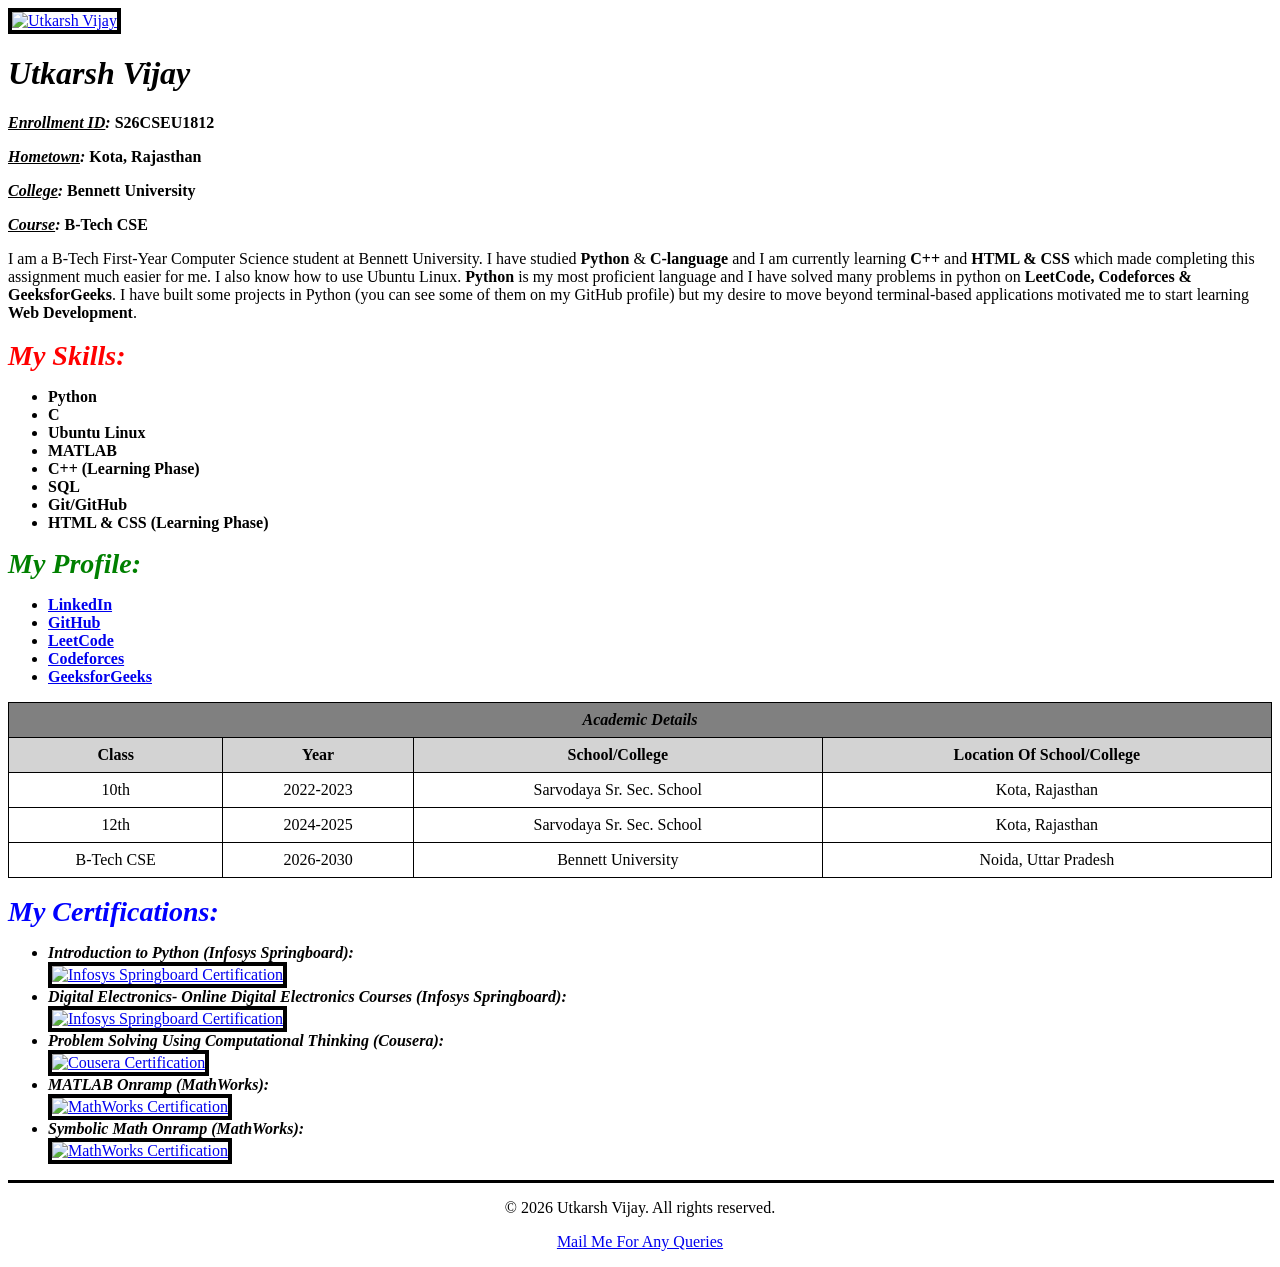
==== PortFolio-Concept/Utkarsh-PortFolio(Concept).html @ 400e9003 "Add portfolio concept HTML" ====
<!DOCTYPE html>
<html>
    <head>
        <meta charset="UTF-8">
        <title>Introduction</title>
    </head>
    <body>
        <a href="UtkarshVijay.jpg" target="_blank"><img src="UtkarshVijay.jpg" alt="Utkarsh Vijay" width="180" height="200" style="border: 4px solid black;"></a>
        <h1><b><I>Utkarsh Vijay</I></b></h1>
        <p><b><I><u>Enrollment ID</u>:</I> S26CSEU1812</b></p>
        <p><b><I><u>Hometown</u>:</I> Kota, Rajasthan</b></p>
        <p><b><I><u>College</u>:</I> Bennett University</b></p>
        <p><b><I><u>Course</u>:</I> B-Tech CSE</b></p>
        <p>I am a B-Tech First-Year Computer Science student at Bennett University. 
            I have studied <b>Python</b> & <b>C-language</b> and I am currently learning <b>C++</b> and <b>HTML & CSS</b> which made completing this assignment much easier for me.
            I also know how to use Ubuntu Linux.
            <b>Python</b> is my most proficient language and I have solved many problems in python on <b>LeetCode, Codeforces & GeeksforGeeks</b>.
            I have built some projects in Python (you can see some of them on my GitHub profile) but my desire to move beyond terminal-based applications motivated me to start learning <b>Web Development</b>.<br><br>
            <span style="font-size: 28px; color: red;"><b><I>My Skills:</I></b></span>
            <ul>
                <b><li>Python</li>
                <li>C</li>
                <li>Ubuntu Linux</li>
                <li>MATLAB</li>
                <li>C++ (Learning Phase)</li>
                <li>SQL</li>
                <li>Git/GitHub</li>
                <li>HTML & CSS (Learning Phase)</li></b>
            </ul>
            <span style="font-size: 28px; color: green;"><b><I>My Profile:</I></b></span>
            <ul>
                <b><li><a href="https://www.linkedin.com/in/utkarsh-vijay-00a5452b4/" target="_blank">LinkedIn</a></li>
                <li><a href="https://github.com/Kel1357" target="_blank">GitHub</a></li>
                <li><a href="https://leetcode.com/u/Utkarsh_online/" target="_blank">LeetCode</a></li>
                <li><a href="https://codeforces.com/profile/Utkarsh1_2_3" target="_blank">Codeforces</a></li>
                <li><a href="https://www.geeksforgeeks.org/profile/vijaym2jny?tab=activity" target="_blank">GeeksforGeeks</a></li></b>
            </ul>
            <table style="width: 100%; border: 1px solid black; border-collapse: collapse;">
                <tr>
                    <th colspan="4" style="text-align: center; padding: 8px; background-color:gray;"><b><I>Academic Details</I></b></th>
                </tr>
                <tr style="width: 100%; border: 1px solid black; border-collapse: collapse; text-align: center;">
                    <th style="padding: 8px; border: 1px solid black; background-color: lightgray;">Class</th>
                    <th style="padding: 8px; border: 1px solid black; background-color: lightgray;">Year</th>
                    <th style="padding: 8px; border: 1px solid black; background-color: lightgray;">School/College</th>
                    <th style="padding: 8px; border: 1px solid black; background-color: lightgray;">Location Of School/College</th>
                </tr>
                <tr style="width: 100%; border: 1px solid black; border-collapse: collapse; text-align: center;">
                    <td style="padding: 8px; border: 1px solid black;">10th</td>
                    <td style="padding: 8px; border: 1px solid black;">2022-2023</td>
                    <td style="padding: 8px; border: 1px solid black;">Sarvodaya Sr. Sec. School</td>
                    <td style="padding: 8px; border: 1px solid black;">Kota, Rajasthan</td>
                </tr>
                <tr style="width: 100%; border: 1px solid black; border-collapse: collapse; text-align: center;">
                    <td style="padding: 8px; border: 1px solid black;">12th</td>
                    <td style="padding: 8px; border: 1px solid black;">2024-2025</td>
                    <td style="padding: 8px; border: 1px solid black;">Sarvodaya Sr. Sec. School</td>
                    <td style="padding: 8px; border: 1px solid black;">Kota, Rajasthan</td>
                </tr>
                <tr style="width: 100%; border: 1px solid black; border-collapse: collapse; text-align: center;">
                    <td style="padding: 8px; border: 1px solid black;">B-Tech CSE</td>
                    <td style="padding: 8px; border: 1px solid black;">2026-2030</td>
                    <td style="padding: 8px; border: 1px solid black;">Bennett University</td>
                    <td style="padding: 8px; border: 1px solid black;">Noida, Uttar Pradesh</td>
                </tr>
            </table>
            <br>
            <span style="font-size: 28px; color: blue;"><b><I>My Certifications:</I></b></span>
            <ul>
                <li><b><I>Introduction to Python (Infosys Springboard):</I></b><br><a href="introduction_to_python.jpg" target="_blank"><img src="introduction_to_python.jpg" alt="Infosys Springboard Certification" width="200" height="150" style="border: 4px solid black;"></a></li>
                <li><b><I>Digital Electronics- Online Digital Electronics Courses (Infosys Springboard):</I></b><br><a href="digital_electronics.jpg" target="_blank"><img src="digital_electronics.jpg" alt="Infosys Springboard Certification" width="200" height="150" style="border: 4px solid black;"></a></li>
                <li><b><I>Problem Solving Using Computational Thinking (Cousera):</I></b><br><a href="problem_solving_computational_thinking.jpg" target="_blank"><img src="problem_solving_computational_thinking.jpg" alt="Cousera Certification" width="200" height="150" style="border: 4px solid black;"></a></li>
                <li><b><I>MATLAB Onramp (MathWorks):</I></b><br><a href="matlab_onramp.jpg" target="_blank"><img src="matlab_onramp.jpg" alt="MathWorks Certification" width="200" height="150" style="border: 4px solid black;"></a></li>
                <li><b><I>Symbolic Math Onramp (MathWorks):</I></b><br><a href="symbolic_math_onramp.jpg" target="_blank"><img src="symbolic_math_onramp.jpg" alt="MathWorks Certification" width="200" height="150" style="border: 4px solid black;"></a></li>
            </ul>
        </p>
    </body>
    <footer>
        <hr width="100%" size="3" color="black">
        <p style="text-align: center;">&copy; 2026 Utkarsh Vijay. All rights reserved.</p>
        <p style="text-align: center;"><a href="mailto:S26CSEU1812@bennett.edu.in">Mail Me For Any Queries</a></p>
    </footer>
</html>
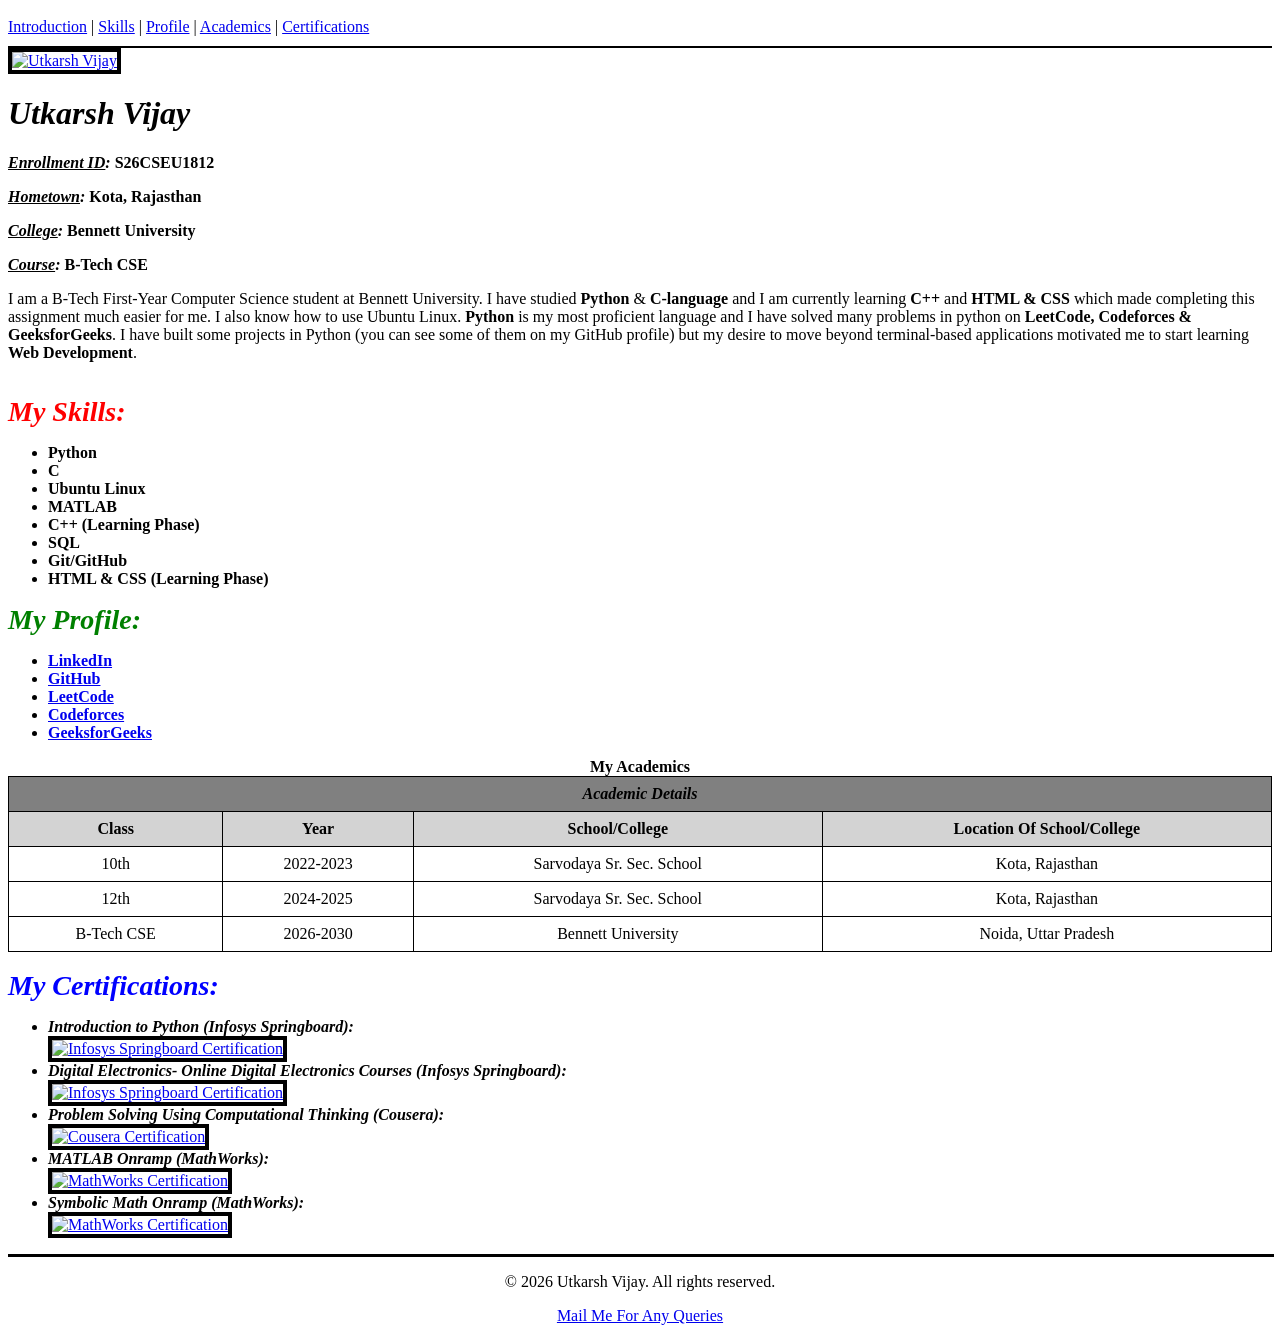
==== commit e7d2fa65: "Update portfolio HTML" ====
--- a/PortFolio-Concept/Utkarsh-PortFolio(Concept).html
+++ b/PortFolio-Concept/Utkarsh-PortFolio(Concept).html
@@ -3,10 +3,22 @@
     <head>
         <meta charset="UTF-8">
         <title>Introduction</title>
+        <style>
+        html{
+            scroll-behavior: smooth;
+        }
+        </style>
     </head>
     <body>
+        <nav style="position: sticky; top: 0; background-color: white; padding: 10px 0; border-bottom: 2px solid black; z-index: 100;">
+            <a href="#intro">Introduction</a> |
+            <a href="#skills">Skills</a> |
+            <a href="#profile">Profile</a> |
+            <a href="#academics">Academics</a> |
+            <a href="#certifications">Certifications</a>
+        </nav>
         <a href="UtkarshVijay.jpg" target="_blank"><img src="UtkarshVijay.jpg" alt="Utkarsh Vijay" width="180" height="200" style="border: 4px solid black;"></a>
-        <h1><b><I>Utkarsh Vijay</I></b></h1>
+        <h1 id="intro"><b><I>Utkarsh Vijay</I></b></h1>
         <p><b><I><u>Enrollment ID</u>:</I> S26CSEU1812</b></p>
         <p><b><I><u>Hometown</u>:</I> Kota, Rajasthan</b></p>
         <p><b><I><u>College</u>:</I> Bennett University</b></p>
@@ -16,68 +28,69 @@
             I also know how to use Ubuntu Linux.
             <b>Python</b> is my most proficient language and I have solved many problems in python on <b>LeetCode, Codeforces & GeeksforGeeks</b>.
             I have built some projects in Python (you can see some of them on my GitHub profile) but my desire to move beyond terminal-based applications motivated me to start learning <b>Web Development</b>.<br><br>
-            <span style="font-size: 28px; color: red;"><b><I>My Skills:</I></b></span>
-            <ul>
-                <b><li>Python</li>
-                <li>C</li>
-                <li>Ubuntu Linux</li>
-                <li>MATLAB</li>
-                <li>C++ (Learning Phase)</li>
-                <li>SQL</li>
-                <li>Git/GitHub</li>
-                <li>HTML & CSS (Learning Phase)</li></b>
-            </ul>
-            <span style="font-size: 28px; color: green;"><b><I>My Profile:</I></b></span>
-            <ul>
-                <b><li><a href="https://www.linkedin.com/in/utkarsh-vijay-00a5452b4/" target="_blank">LinkedIn</a></li>
-                <li><a href="https://github.com/Kel1357" target="_blank">GitHub</a></li>
-                <li><a href="https://leetcode.com/u/Utkarsh_online/" target="_blank">LeetCode</a></li>
-                <li><a href="https://codeforces.com/profile/Utkarsh1_2_3" target="_blank">Codeforces</a></li>
-                <li><a href="https://www.geeksforgeeks.org/profile/vijaym2jny?tab=activity" target="_blank">GeeksforGeeks</a></li></b>
-            </ul>
-            <table style="width: 100%; border: 1px solid black; border-collapse: collapse;">
-                <tr>
-                    <th colspan="4" style="text-align: center; padding: 8px; background-color:gray;"><b><I>Academic Details</I></b></th>
-                </tr>
-                <tr style="width: 100%; border: 1px solid black; border-collapse: collapse; text-align: center;">
-                    <th style="padding: 8px; border: 1px solid black; background-color: lightgray;">Class</th>
-                    <th style="padding: 8px; border: 1px solid black; background-color: lightgray;">Year</th>
-                    <th style="padding: 8px; border: 1px solid black; background-color: lightgray;">School/College</th>
-                    <th style="padding: 8px; border: 1px solid black; background-color: lightgray;">Location Of School/College</th>
-                </tr>
-                <tr style="width: 100%; border: 1px solid black; border-collapse: collapse; text-align: center;">
-                    <td style="padding: 8px; border: 1px solid black;">10th</td>
-                    <td style="padding: 8px; border: 1px solid black;">2022-2023</td>
-                    <td style="padding: 8px; border: 1px solid black;">Sarvodaya Sr. Sec. School</td>
-                    <td style="padding: 8px; border: 1px solid black;">Kota, Rajasthan</td>
-                </tr>
-                <tr style="width: 100%; border: 1px solid black; border-collapse: collapse; text-align: center;">
-                    <td style="padding: 8px; border: 1px solid black;">12th</td>
-                    <td style="padding: 8px; border: 1px solid black;">2024-2025</td>
-                    <td style="padding: 8px; border: 1px solid black;">Sarvodaya Sr. Sec. School</td>
-                    <td style="padding: 8px; border: 1px solid black;">Kota, Rajasthan</td>
-                </tr>
-                <tr style="width: 100%; border: 1px solid black; border-collapse: collapse; text-align: center;">
-                    <td style="padding: 8px; border: 1px solid black;">B-Tech CSE</td>
-                    <td style="padding: 8px; border: 1px solid black;">2026-2030</td>
-                    <td style="padding: 8px; border: 1px solid black;">Bennett University</td>
-                    <td style="padding: 8px; border: 1px solid black;">Noida, Uttar Pradesh</td>
-                </tr>
-            </table>
-            <br>
-            <span style="font-size: 28px; color: blue;"><b><I>My Certifications:</I></b></span>
-            <ul>
-                <li><b><I>Introduction to Python (Infosys Springboard):</I></b><br><a href="introduction_to_python.jpg" target="_blank"><img src="introduction_to_python.jpg" alt="Infosys Springboard Certification" width="200" height="150" style="border: 4px solid black;"></a></li>
-                <li><b><I>Digital Electronics- Online Digital Electronics Courses (Infosys Springboard):</I></b><br><a href="digital_electronics.jpg" target="_blank"><img src="digital_electronics.jpg" alt="Infosys Springboard Certification" width="200" height="150" style="border: 4px solid black;"></a></li>
-                <li><b><I>Problem Solving Using Computational Thinking (Cousera):</I></b><br><a href="problem_solving_computational_thinking.jpg" target="_blank"><img src="problem_solving_computational_thinking.jpg" alt="Cousera Certification" width="200" height="150" style="border: 4px solid black;"></a></li>
-                <li><b><I>MATLAB Onramp (MathWorks):</I></b><br><a href="matlab_onramp.jpg" target="_blank"><img src="matlab_onramp.jpg" alt="MathWorks Certification" width="200" height="150" style="border: 4px solid black;"></a></li>
-                <li><b><I>Symbolic Math Onramp (MathWorks):</I></b><br><a href="symbolic_math_onramp.jpg" target="_blank"><img src="symbolic_math_onramp.jpg" alt="MathWorks Certification" width="200" height="150" style="border: 4px solid black;"></a></li>
-            </ul>
         </p>
+        <span id="skills" style="font-size: 28px; color: red;"><b><I>My Skills:</I></b></span>
+        <ul>
+            <b><li>Python</li>
+            <li>C</li>
+            <li>Ubuntu Linux</li>
+            <li>MATLAB</li>
+            <li>C++ (Learning Phase)</li>
+            <li>SQL</li>
+            <li>Git/GitHub</li>
+            <li>HTML & CSS (Learning Phase)</li></b>
+        </ul>
+        <span id="profile" style="font-size: 28px; color: green;"><b><I>My Profile:</I></b></span>
+        <ul>
+            <b><li><a href="https://www.linkedin.com/in/utkarsh-vijay-00a5452b4/" target="_blank">LinkedIn</a></li>
+            <li><a href="https://github.com/Kel1357" target="_blank">GitHub</a></li>
+            <li><a href="https://leetcode.com/u/Utkarsh_online/" target="_blank">LeetCode</a></li>
+            <li><a href="https://codeforces.com/profile/Utkarsh1_2_3" target="_blank">Codeforces</a></li>
+            <li><a href="https://www.geeksforgeeks.org/profile/vijaym2jny?tab=activity" target="_blank">GeeksforGeeks</a></li></b>
+        </ul>
+        <table id="academics" style="width: 100%; border: 1px solid black; border-collapse: collapse;">
+            <caption><b>My Academics</b></caption>
+            <tr>
+                <th colspan="4" style="text-align: center; padding: 8px; background-color:gray;"><b><I>Academic Details</I></b></th>
+            </tr>
+            <tr style="width: 100%; border: 1px solid black; border-collapse: collapse; text-align: center;">
+                <th style="padding: 8px; border: 1px solid black; background-color: lightgray;">Class</th>
+                <th style="padding: 8px; border: 1px solid black; background-color: lightgray;">Year</th>
+                <th style="padding: 8px; border: 1px solid black; background-color: lightgray;">School/College</th>
+                <th style="padding: 8px; border: 1px solid black; background-color: lightgray;">Location Of School/College</th>
+            </tr>
+            <tr style="width: 100%; border: 1px solid black; border-collapse: collapse; text-align: center;">
+                <td style="padding: 8px; border: 1px solid black;">10th</td>
+                <td style="padding: 8px; border: 1px solid black;">2022-2023</td>
+                <td style="padding: 8px; border: 1px solid black;">Sarvodaya Sr. Sec. School</td>
+                <td style="padding: 8px; border: 1px solid black;">Kota, Rajasthan</td>
+            </tr>
+            <tr style="width: 100%; border: 1px solid black; border-collapse: collapse; text-align: center;">
+                <td style="padding: 8px; border: 1px solid black;">12th</td>
+                <td style="padding: 8px; border: 1px solid black;">2024-2025</td>
+                <td style="padding: 8px; border: 1px solid black;">Sarvodaya Sr. Sec. School</td>
+                <td style="padding: 8px; border: 1px solid black;">Kota, Rajasthan</td>
+            </tr>
+            <tr style="width: 100%; border: 1px solid black; border-collapse: collapse; text-align: center;">
+                <td style="padding: 8px; border: 1px solid black;">B-Tech CSE</td>
+                <td style="padding: 8px; border: 1px solid black;">2026-2030</td>
+                <td style="padding: 8px; border: 1px solid black;">Bennett University</td>
+                <td style="padding: 8px; border: 1px solid black;">Noida, Uttar Pradesh</td>
+            </tr>
+        </table>
+        <br>
+        <span id="certifications" style="font-size: 28px; color: blue;"><b><I>My Certifications:</I></b></span>
+        <ul>
+            <li><b><I>Introduction to Python (Infosys Springboard):</I></b><br><a href="introduction_to_python.jpg" target="_blank"><img src="introduction_to_python.jpg" alt="Infosys Springboard Certification" width="200" height="150" style="border: 4px solid black;"></a></li>
+            <li><b><I>Digital Electronics- Online Digital Electronics Courses (Infosys Springboard):</I></b><br><a href="digital_electronics.jpg" target="_blank"><img src="digital_electronics.jpg" alt="Infosys Springboard Certification" width="200" height="150" style="border: 4px solid black;"></a></li>
+            <li><b><I>Problem Solving Using Computational Thinking (Cousera):</I></b><br><a href="problem_solving_computational_thinking.jpg" target="_blank"><img src="problem_solving_computational_thinking.jpg" alt="Cousera Certification" width="200" height="150" style="border: 4px solid black;"></a></li>
+            <li><b><I>MATLAB Onramp (MathWorks):</I></b><br><a href="matlab_onramp.jpg" target="_blank"><img src="matlab_onramp.jpg" alt="MathWorks Certification" width="200" height="150" style="border: 4px solid black;"></a></li>
+            <li><b><I>Symbolic Math Onramp (MathWorks):</I></b><br><a href="symbolic_math_onramp.jpg" target="_blank"><img src="symbolic_math_onramp.jpg" alt="MathWorks Certification" width="200" height="150" style="border: 4px solid black;"></a></li>
+        </ul>
+        <footer>
+            <hr width="100%" size="3" color="black">
+            <p style="text-align: center;">&copy; 2026 Utkarsh Vijay. All rights reserved.</p>
+            <p style="text-align: center;"><a href="mailto:S26CSEU1812@bennett.edu.in">Mail Me For Any Queries</a></p>
+        </footer>
     </body>
-    <footer>
-        <hr width="100%" size="3" color="black">
-        <p style="text-align: center;">&copy; 2026 Utkarsh Vijay. All rights reserved.</p>
-        <p style="text-align: center;"><a href="mailto:S26CSEU1812@bennett.edu.in">Mail Me For Any Queries</a></p>
-    </footer>
 </html>
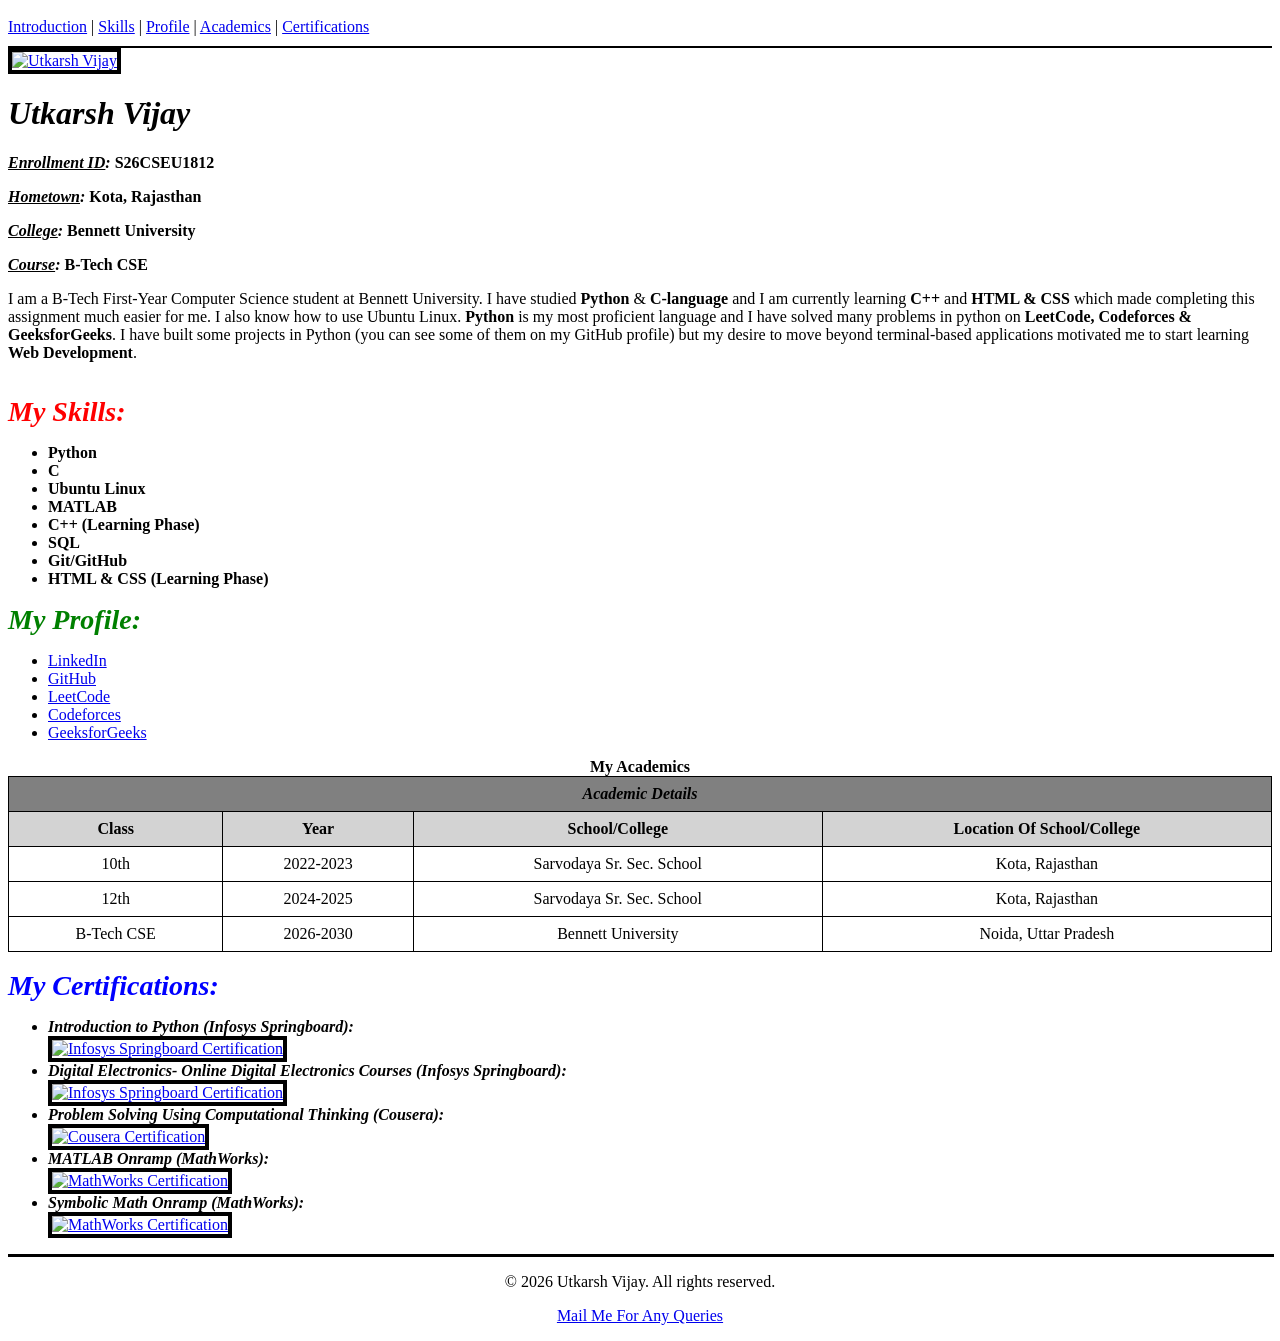
==== commit 0a78272b: "Update portfolio HTML" ====
--- a/PortFolio-Concept/Utkarsh-PortFolio(Concept).html
+++ b/PortFolio-Concept/Utkarsh-PortFolio(Concept).html
@@ -2,7 +2,7 @@
 <html>
     <head>
         <meta charset="UTF-8">
-        <title>Introduction</title>
+        <title>Utkarsh Vijay | Portfolio</title>
         <style>
         html{
             scroll-behavior: smooth;
@@ -31,22 +31,22 @@
         </p>
         <span id="skills" style="font-size: 28px; color: red;"><b><I>My Skills:</I></b></span>
         <ul>
-            <b><li>Python</li>
-            <li>C</li>
-            <li>Ubuntu Linux</li>
-            <li>MATLAB</li>
-            <li>C++ (Learning Phase)</li>
-            <li>SQL</li>
-            <li>Git/GitHub</li>
-            <li>HTML & CSS (Learning Phase)</li></b>
+            <li><b>Python</b></li>
+            <li><b>C</b></li>
+            <li><b>Ubuntu Linux</b></li>
+            <li><b>MATLAB</b></li>
+            <li><b>C++ (Learning Phase)</b></li>
+            <li><b>SQL</b></li>
+            <li><b>Git/GitHub</b></li>
+            <li><b>HTML & CSS (Learning Phase)</b></li>
         </ul>
         <span id="profile" style="font-size: 28px; color: green;"><b><I>My Profile:</I></b></span>
         <ul>
-            <b><li><a href="https://www.linkedin.com/in/utkarsh-vijay-00a5452b4/" target="_blank">LinkedIn</a></li>
+            <li><a href="https://www.linkedin.com/in/utkarsh-vijay-00a5452b4/" target="_blank">LinkedIn</a></li>
             <li><a href="https://github.com/Kel1357" target="_blank">GitHub</a></li>
             <li><a href="https://leetcode.com/u/Utkarsh_online/" target="_blank">LeetCode</a></li>
             <li><a href="https://codeforces.com/profile/Utkarsh1_2_3" target="_blank">Codeforces</a></li>
-            <li><a href="https://www.geeksforgeeks.org/profile/vijaym2jny?tab=activity" target="_blank">GeeksforGeeks</a></li></b>
+            <li><a href="https://www.geeksforgeeks.org/profile/vijaym2jny?tab=activity" target="_blank">GeeksforGeeks</a></li>
         </ul>
         <table id="academics" style="width: 100%; border: 1px solid black; border-collapse: collapse;">
             <caption><b>My Academics</b></caption>
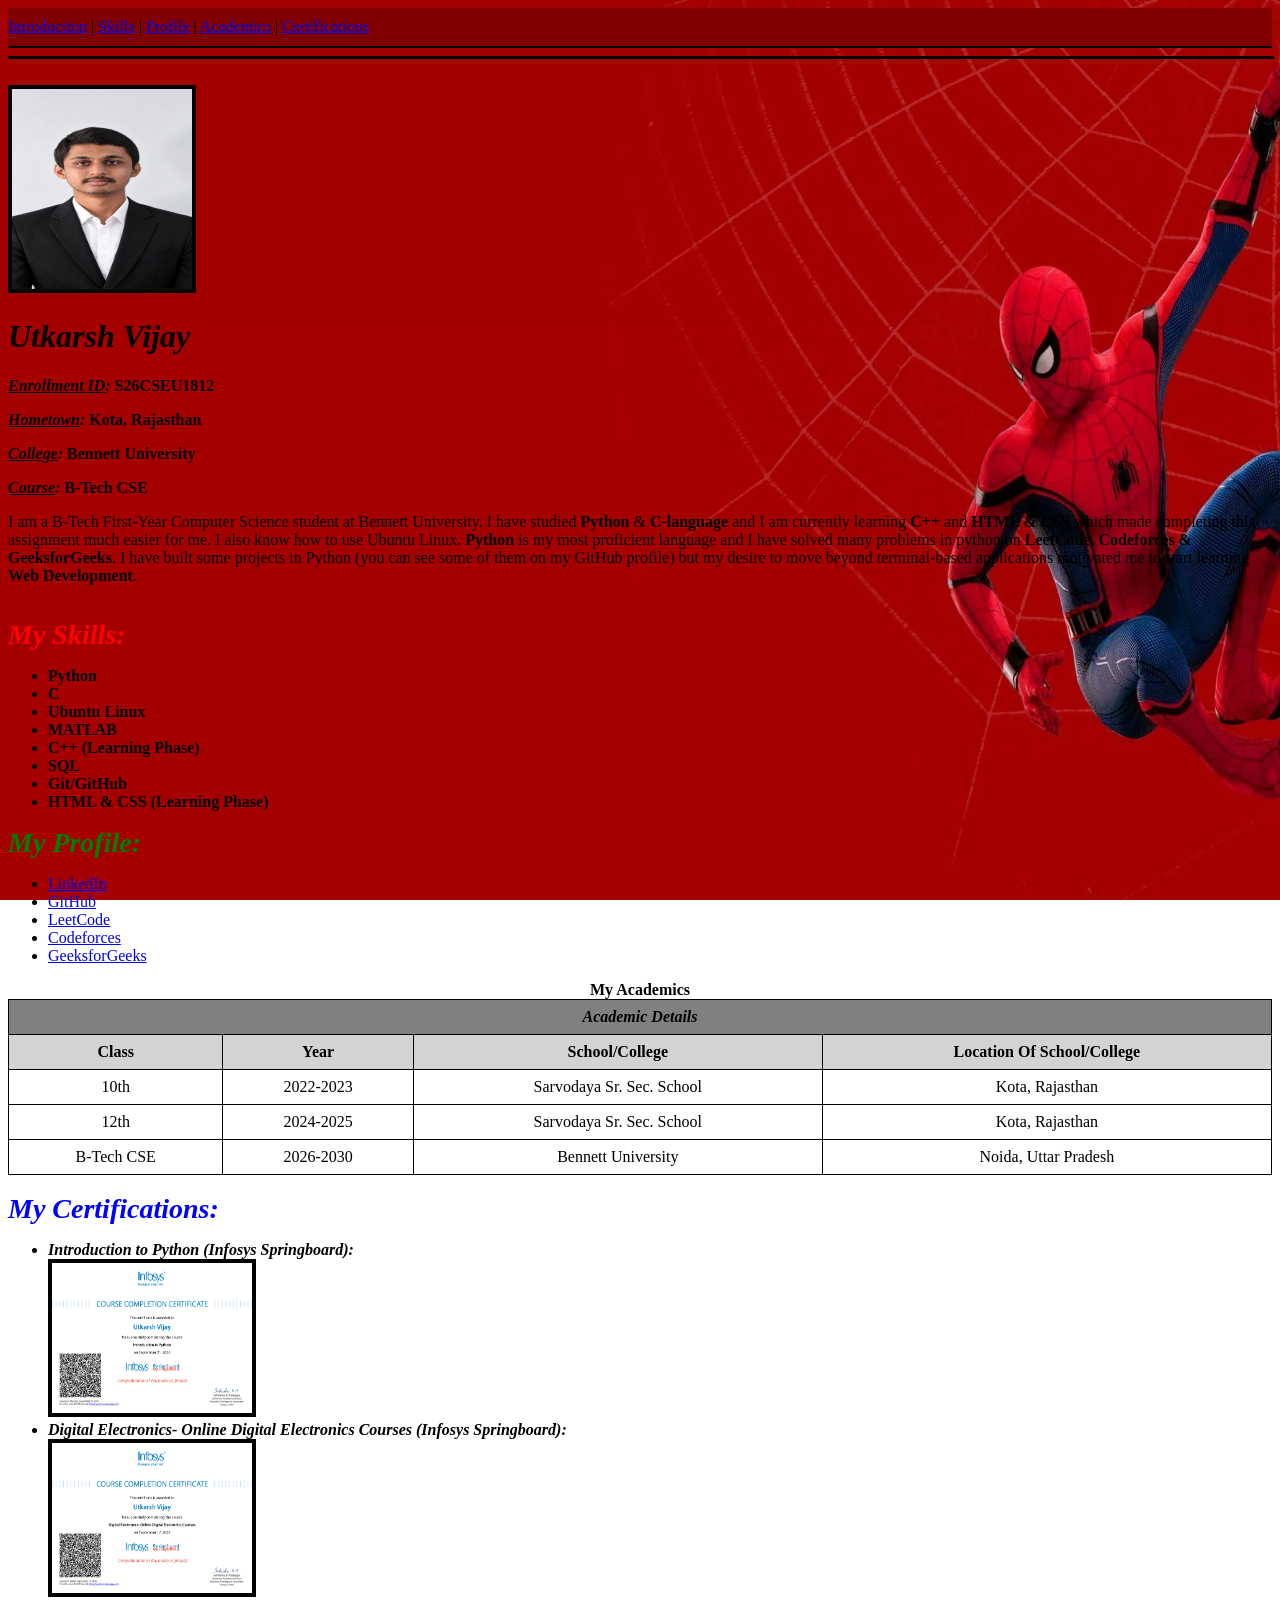
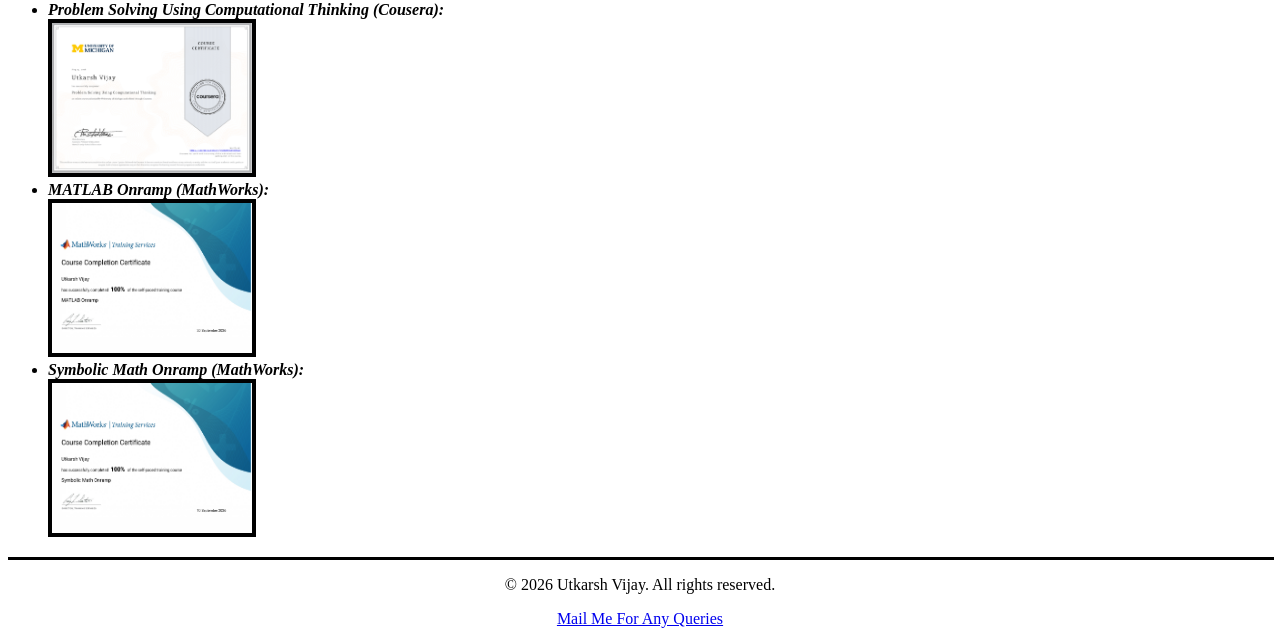
==== commit af1f715e: "Add portfolio concept HTML" ====
--- a/PortFolio-Concept/Utkarsh-PortFolio(Concept).html
+++ b/PortFolio-Concept/Utkarsh-PortFolio(Concept).html
@@ -9,14 +9,16 @@
         }
         </style>
     </head>
-    <body>
-        <nav style="position: sticky; top: 0; background-color: white; padding: 10px 0; border-bottom: 2px solid black; z-index: 100;">
+    <body style="background-image: url('Background.jpg'); background-repeat: no-repeat; background-attachment: fixed; background-size: 100% 100%;">
+        <nav style="position: sticky; top: 0; background-color: maroon; padding: 10px 0; border-bottom: 2px solid black; z-index: 100;">
             <a href="#intro">Introduction</a> |
             <a href="#skills">Skills</a> |
             <a href="#profile">Profile</a> |
             <a href="#academics">Academics</a> |
             <a href="#certifications">Certifications</a>
         </nav>
+        <hr width="100%" size="3" color="black">
+        <br>
         <a href="UtkarshVijay.jpg" target="_blank"><img src="UtkarshVijay.jpg" alt="Utkarsh Vijay" width="180" height="200" style="border: 4px solid black;"></a>
         <h1 id="intro"><b><I>Utkarsh Vijay</I></b></h1>
         <p><b><I><u>Enrollment ID</u>:</I> S26CSEU1812</b></p>
